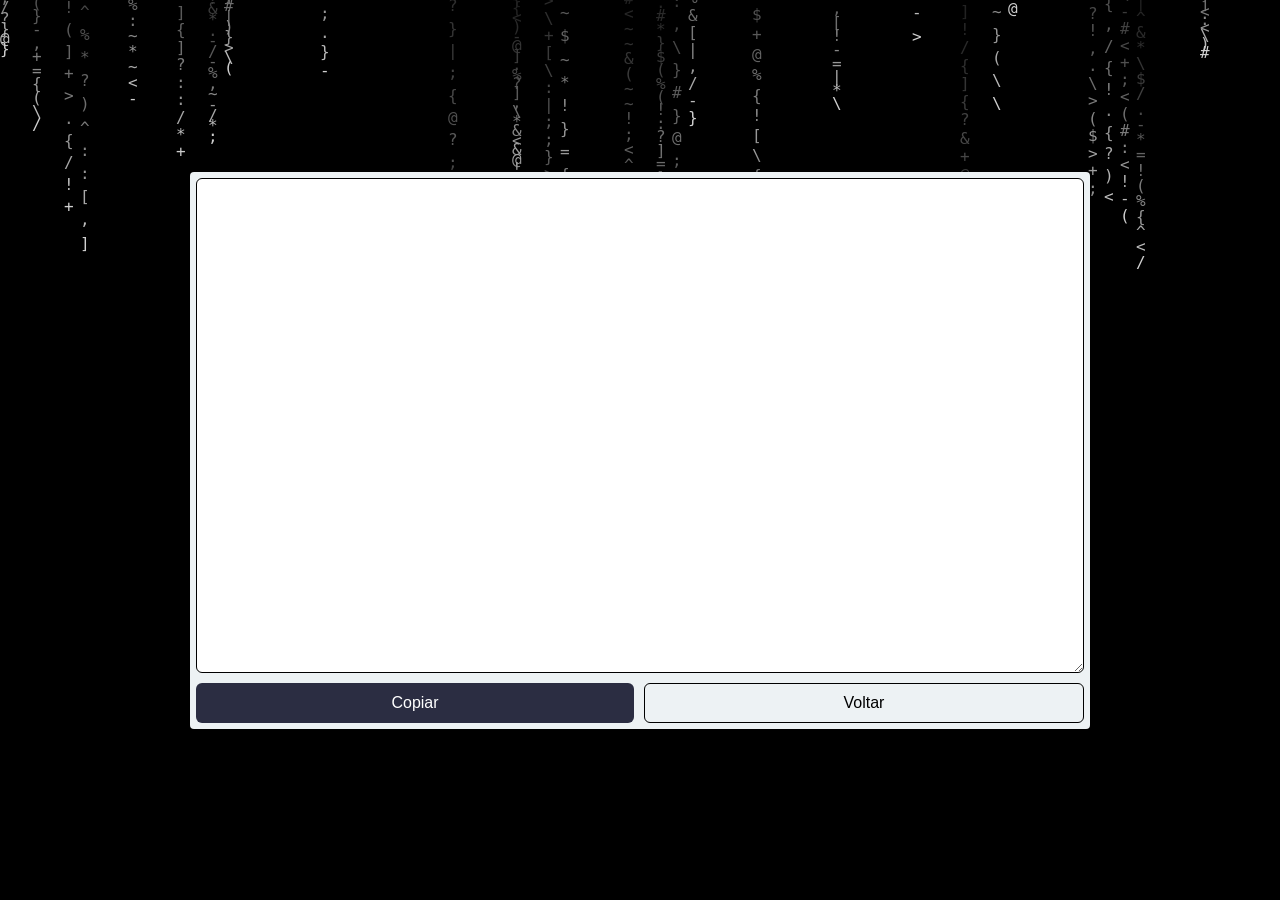
==== pagina.html @ ad6f8a6d "Add files via upload" ====
<!DOCTYPE html>
<html lang="pt-br">
<head>
  <meta charset="UTF-8">
  <meta name="viewport" content="width=device-width, initial-scale=1.0">
  <title>Senha 1</title>
  <link rel="stylesheet" href="style.css">
</head>
<body>
  <canvas id="matrix"></canvas>

  <div class="bloco-chave bloco-codigo">
    <textarea id="meuTexto" readonly spellcheck="false"></textarea>

    <div class="botoes">
      <button id="copiar">Copiar</button>
      <button id="voltar" class="voltar" onclick="window.location.href='index.html'">Voltar</button>
    </div>
  </div>

  <script src="chuva.js"></script>
  <script src="pagina.js"></script>
</body>
</html>
---- style.css ----
body {
  margin: 0;
  min-height: 100vh;
  display: flex;
  align-items: center;
  justify-content: center;
  background: #000;
  font-family: sans-serif;
}

#matrix {
  position: fixed;
  inset: 0;
  width: 100%;
  height: 100%;
  z-index: 0;
}

.bloco-chave {
  position: relative;
  z-index: 1;
  width: 320px;
  box-sizing: border-box;
  padding: 6px;
  display: flex;
  flex-direction: column;
  gap: 10px;
  background: #edf2f4;
  border-radius: 4px;
  box-shadow: 0 0 30px rgba(0, 0, 0, 0.8);
}

.bloco-chave input {
  padding: 10px;
  font-size: 16px;
  border: 1px solid #000;
  border-radius: 6px;
}

.bloco-chave input:focus,
.bloco-chave textarea:focus {
  outline: none;
  border: 1px solid #000;
}

.bloco-chave button {
  padding: 10px;
  font-size: 16px;
  border: none;
  border-radius: 6px;
  background: #2b2d42;
  color: #fff;
  cursor: pointer;
}

.bloco-chave button:hover {
  background: #3d405b;
}

#aviso {
  margin: 0;
  min-height: 18px;
  font-size: 14px;
  color: #b00020;
}

.bloco-codigo {
  width: min(900px, 92vw);
}

.bloco-codigo textarea {
  width: 100%;
  height: 55vh;
  box-sizing: border-box;
  padding: 12px;
  font-family: monospace;
  font-size: 14px;
  line-height: 1.4;
  border: 1px solid #000;
  border-radius: 6px;
  resize: vertical;
  white-space: pre;       
  overflow: auto;
}

.botoes {
  display: flex;
  gap: 10px;
}

.botoes button {
  flex: 1;
}

.bloco-chave .voltar {
  background: transparent;
  color: #000;
  border: 1px solid #000;
}

.bloco-chave .voltar:hover {
  background: #000;
  color: #fff;
}

@media (max-width: 600px) {
  .botoes { flex-wrap: wrap; }
  .botoes button { flex: 1 1 45%; }
}
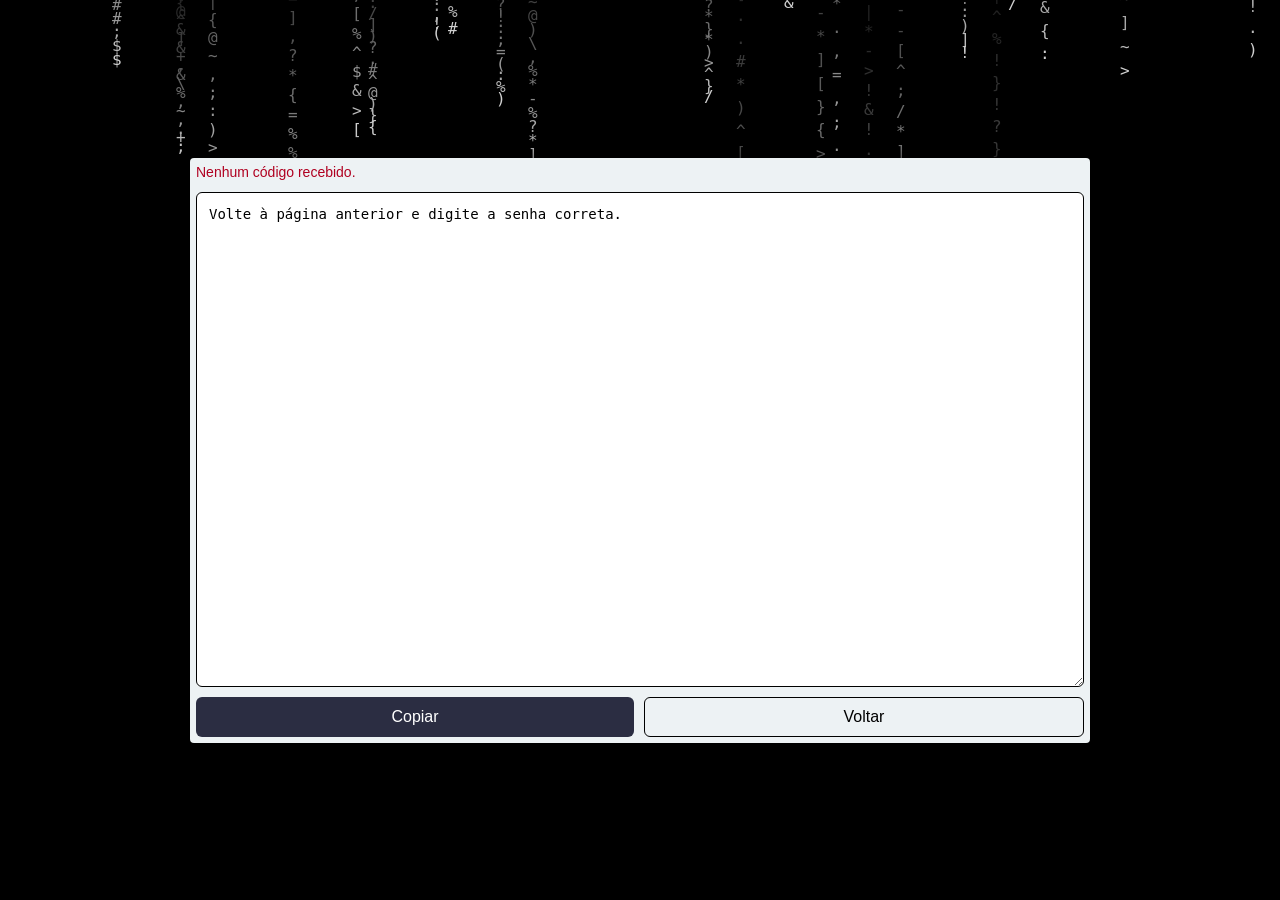
==== commit 8c2c0416: "Add files via upload" ====
--- a/pagina.html
+++ b/pagina.html
@@ -10,11 +10,13 @@
   <canvas id="matrix"></canvas>
 
   <div class="bloco-chave bloco-codigo">
-    <textarea id="meuTexto" readonly spellcheck="false"></textarea>
+    <p id="aviso"></p>
+
+    <textarea id="meuTexto" readonly spellcheck="false" placeholder="O código desbloqueado aparece aqui..."></textarea>
 
     <div class="botoes">
       <button id="copiar">Copiar</button>
-      <button id="voltar" class="voltar" onclick="window.location.href='index.html'">Voltar</button>
+      <button id="voltar" class="voltar">Voltar</button>
     </div>
   </div>
 
